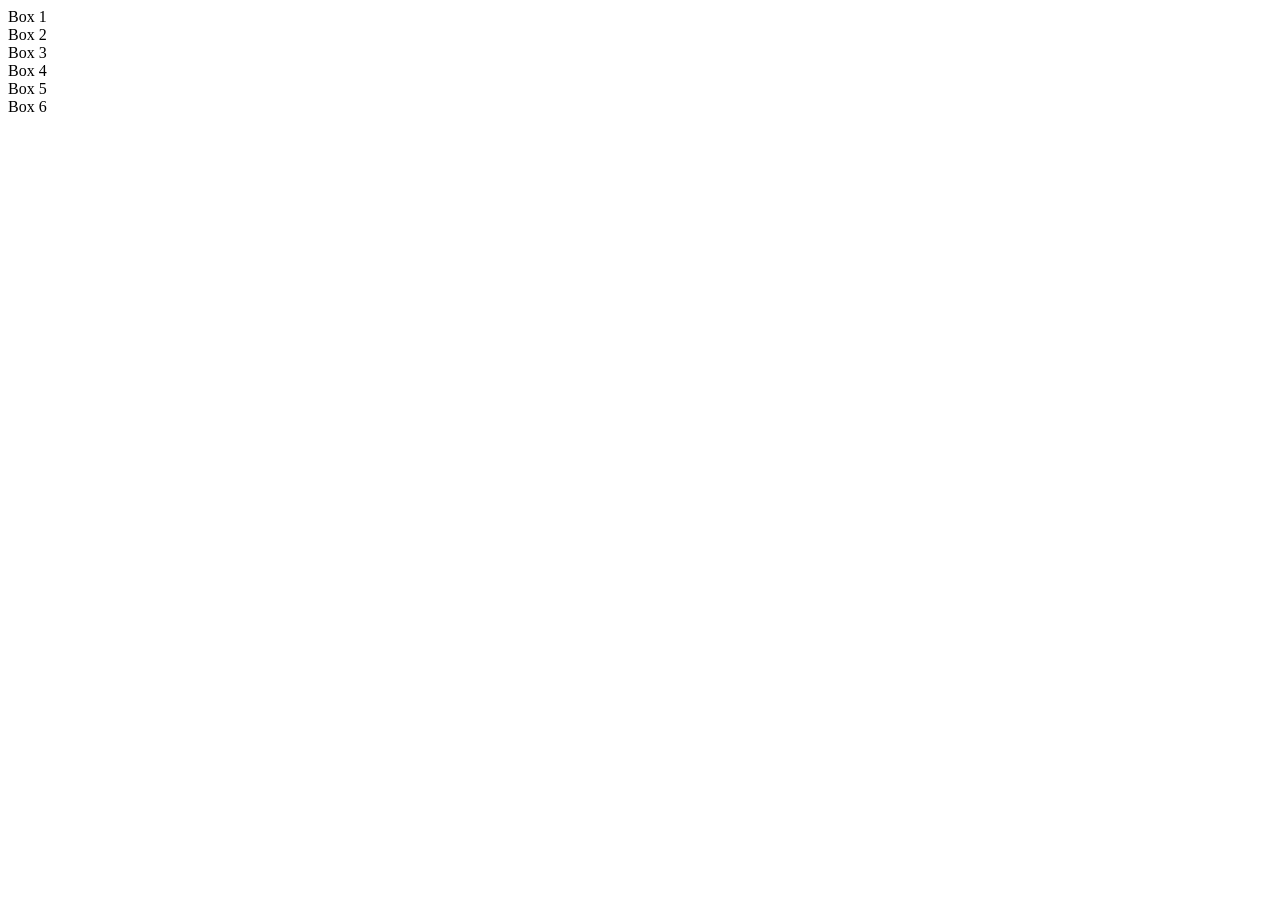
==== 6-Box-Grid/index.html @ 3d47081a "Add container and box HTML structure" ====
<!DOCTYPE html>
<html lang="en">
<head>
  <meta charset="UTF-8">
  <meta name="viewport" content="width=device-width, initial-scale=1.0">
  <title>Grid Box</title>
</head>
<body>
  <div class="container">
    <div class="box1">Box 1</div>
    <div class="box2">Box 2</div>
    <div class="box3">Box 3</div>
    <div class="box4">Box 4</div>
    <div class="box5">Box 5</div>
    <div class="box6">Box 6</div>
  </div>
</body>
</html>
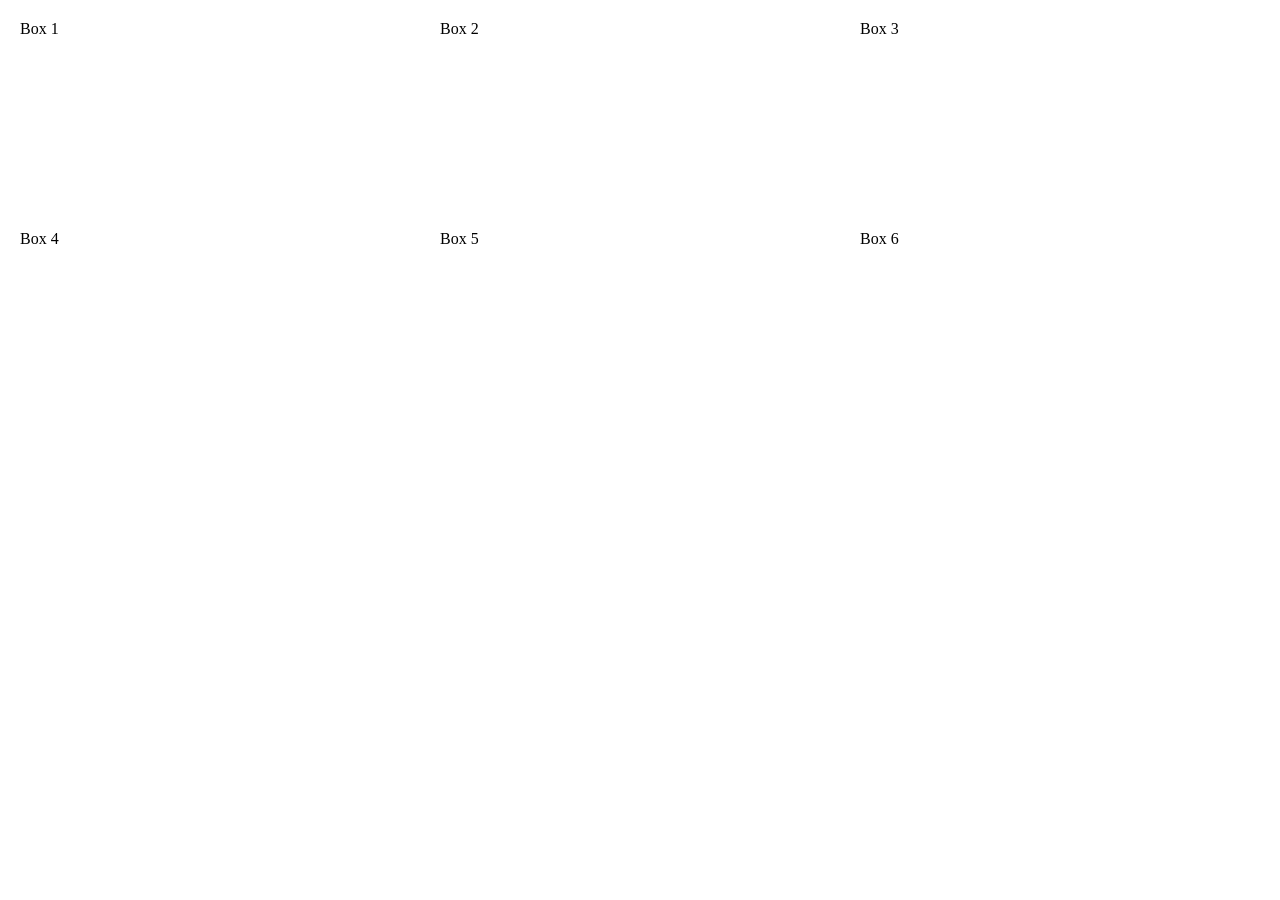
==== commit 25ea57d4: "Apply CSS grid with three columns" ====
--- a/6-Box-Grid/index.html
+++ b/6-Box-Grid/index.html
@@ -4,6 +4,7 @@
   <meta charset="UTF-8">
   <meta name="viewport" content="width=device-width, initial-scale=1.0">
   <title>Grid Box</title>
+  <link rel="stylesheet" href="style.css">
 </head>
 <body>
   <div class="container">
--- a/6-Box-Grid/style.css
+++ b/6-Box-Grid/style.css
@@ -0,0 +1,13 @@
+*{
+  margin: 0;
+  padding: 0;
+  box-sizing: border-box;
+}
+.container{
+ display: grid;
+ grid-template-columns: 1fr 1fr 1fr;
+ grid-template-rows: 2 , 130px;
+ gap:20px;
+ margin:20px ;
+ height: 400px;
+}
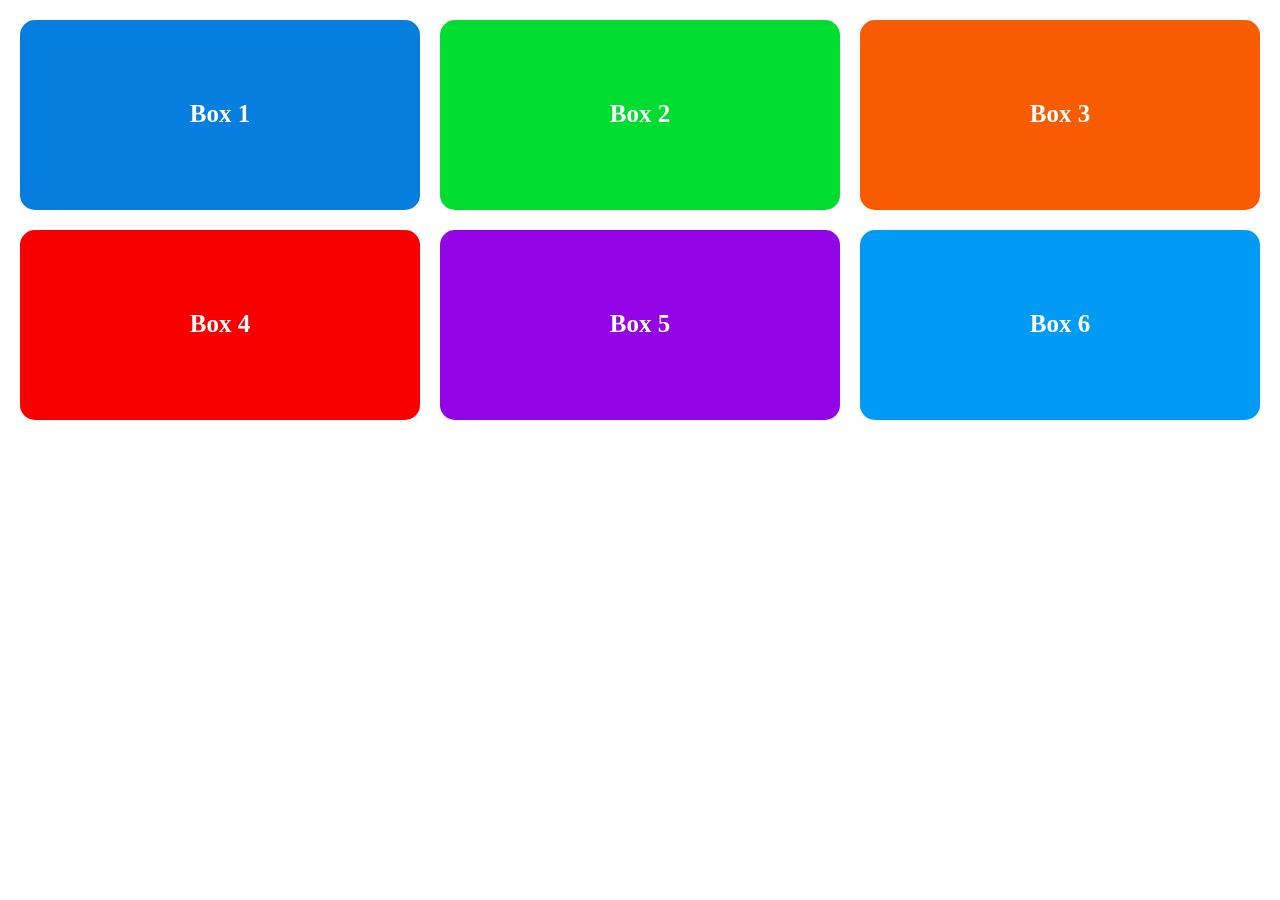
==== commit 9fac7283: "Complete six box grid layout" ====
--- a/6-Box-Grid/index.html
+++ b/6-Box-Grid/index.html
@@ -1,11 +1,13 @@
 <!DOCTYPE html>
 <html lang="en">
+
 <head>
   <meta charset="UTF-8">
   <meta name="viewport" content="width=device-width, initial-scale=1.0">
   <title>Grid Box</title>
   <link rel="stylesheet" href="style.css">
 </head>
+
 <body>
   <div class="container">
     <div class="box1">Box 1</div>
@@ -16,4 +18,5 @@
     <div class="box6">Box 6</div>
   </div>
 </body>
+
 </html>
--- a/6-Box-Grid/style.css
+++ b/6-Box-Grid/style.css
@@ -1,13 +1,74 @@
-*{
+* {
   margin: 0;
   padding: 0;
   box-sizing: border-box;
 }
-.container{
- display: grid;
- grid-template-columns: 1fr 1fr 1fr;
- grid-template-rows: 2 , 130px;
- gap:20px;
- margin:20px ;
- height: 400px;
+
+.container {
+  display: grid;
+  grid-template-columns: 1fr 1fr 1fr;
+  grid-template-rows: 2, 130px;
+  gap: 20px;
+  margin: 20px;
+  height: 400px;
 }
+
+.box1 {
+  background-color: rgb(5, 126, 224);
+  border-radius: 15px;
+  text-align: center;
+  padding-top: 80px;
+  color: white;
+  font-size: 25px;
+  font-weight: bold;
+}
+
+.box2 {
+  background-color: rgb(0, 221, 48);
+  border-radius: 15px;
+  text-align: center;
+  padding-top: 80px;
+  color: white;
+  font-size: 25px;
+  font-weight: bold;
+}
+
+.box3 {
+  background-color: rgb(248, 91, 0);
+  border-radius: 15px;
+  text-align: center;
+  padding-top: 80px;
+  color: white;
+  font-size: 25px;
+  font-weight: bold;
+}
+
+.box4 {
+  background-color: rgb(248, 0, 0);
+  border-radius: 15px;
+  text-align: center;
+  padding-top: 80px;
+  color: white;
+  font-size: 25px;
+  font-weight: bold;
+}
+
+.box5 {
+  background-color: rgb(147, 3, 231);
+  border-radius: 15px;
+  text-align: center;
+  padding-top: 80px;
+  color: white;
+  font-size: 25px;
+  font-weight: bold;
+}
+
+.box6 {
+  background-color: rgb(1, 155, 245);
+  border-radius: 15px;
+  text-align: center;
+  padding-top: 80px;
+  color: white;
+  font-size: 25px;
+  font-weight: bold;
+}
